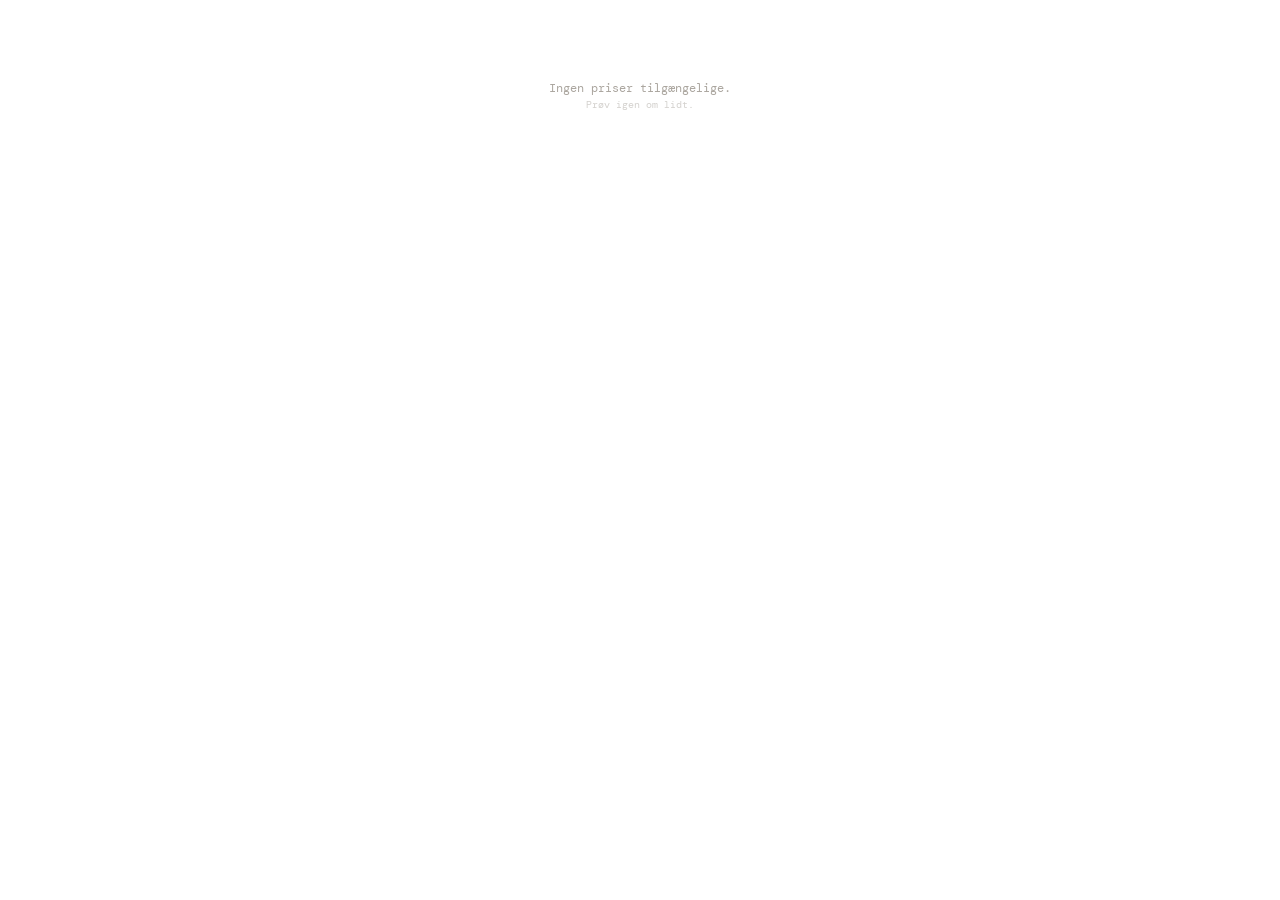
==== index.html @ 05ee074c "Add files via upload" ====
<!DOCTYPE html>
<html lang="da">
<head>
  <meta charset="UTF-8">
  <meta name="viewport" content="width=device-width, initial-scale=1.0">
  <title>Elpris DK2</title>
  <link href="https://fonts.googleapis.com/css2?family=DM+Serif+Display&family=DM+Mono:wght@300;400;500&display=swap" rel="stylesheet">
  <style>
    :root {
      --cream: transparent;
      --ink: #1a1814;
      --ink-soft: #5a5550;
      --ink-faint: #b0ab a4;
      --border: #e2ddd6;
      --low: #3a7d5a;
      --mid: #c07c28;
      --high: #b83c3c;
      --accent: #2a5c8a;
    }

    * { box-sizing: border-box; margin: 0; padding: 0; }

    body {
      font-family: 'DM Mono', monospace;
      background: var(--cream);
      color: var(--ink);
      min-height: 100vh;
      padding: 20px 18px;
    }

    /* Header */
    .header {
      display: flex;
      justify-content: space-between;
      align-items: center;
      margin-bottom: 16px;
    }

    .title {
      font-family: 'DM Serif Display', serif;
      font-size: 20px;
    }

    .subtitle {
      font-size: 9px;
      color: #aaa59e;
      letter-spacing: 0.12em;
      text-transform: uppercase;
      margin-top: 3px;
    }

    .zone-badge {
      font-size: 9px;
      font-weight: 500;
      letter-spacing: 0.1em;
      color: var(--accent);
      border: 1.5px solid var(--accent);
      padding: 3px 8px;
      border-radius: 3px;
    }

    /* Current summary row */
    .summary {
      display: flex;
      align-items: baseline;
      gap: 8px;
      margin-bottom: 16px;
    }

    .big-price {
      font-family: 'DM Serif Display', serif;
      font-size: 58px;
      line-height: 1;
      letter-spacing: -2px;
      transition: color 0.5s;
    }

    .price-unit {
      font-size: 12px;
      color: var(--ink-soft);
    }

    .status-pill {
      margin-left: auto;
      font-size: 10px;
      font-weight: 500;
      letter-spacing: 0.1em;
      text-transform: uppercase;
      padding: 3px 10px;
      border-radius: 20px;
      color: white;
      align-self: center;
    }

    /* Bar list */
    .bar-list {
      display: flex;
      flex-direction: column;
      gap: 3px;
    }

    .bar-row {
      display: flex;
      align-items: center;
      gap: 8px;
      height: 26px;
    }

    .bar-row.is-current {
      background: rgba(0,0,0,0.04);
      border-radius: 3px;
      margin: 0 -4px;
      padding: 0 4px;
    }

    .bar-row.is-midnight {
      margin-top: 6px;
      padding-top: 6px;
      border-top: 1px dashed var(--border);
    }

    .time-label {
      font-size: 10px;
      color: #aaa59e;
      width: 38px;
      flex-shrink: 0;
      text-align: right;
      letter-spacing: 0.03em;
    }

    .bar-row.is-current .time-label {
      color: var(--ink);
      font-weight: 500;
    }

    .bar-track {
      flex: 1;
      height: 16px;
      background: #ece8e0;
      border-radius: 3px;
      overflow: hidden;
      position: relative;
    }

    .bar-fill {
      height: 100%;
      border-radius: 3px;
      transition: width 0.6s ease;
    }

    .bar-row.is-future .bar-fill {
      opacity: 0.5;
    }

    /* "Nu" pulse on current bar */
    .bar-row.is-current .bar-fill::after {
      content: '';
      position: absolute;
      right: 0;
      top: 0;
      height: 100%;
      width: 3px;
      background: rgba(255,255,255,0.6);
      animation: pulse 1.8s ease-in-out infinite;
    }

    @keyframes pulse {
      0%, 100% { opacity: 0; }
      50% { opacity: 1; }
    }

    .price-label {
      font-size: 11px;
      font-weight: 500;
      width: 46px;
      flex-shrink: 0;
      letter-spacing: 0.01em;
    }

    .bar-row.is-current .price-label {
      font-weight: 500;
    }

    .bar-row.is-future .price-label {
      opacity: 0.6;
    }

    /* Midnight label */
    .midnight-tag {
      font-size: 8px;
      color: var(--accent);
      letter-spacing: 0.1em;
      text-transform: uppercase;
      margin-left: auto;
      align-self: center;
    }

    /* Now tag */
    .now-tag {
      font-size: 8px;
      font-weight: 500;
      letter-spacing: 0.1em;
      text-transform: uppercase;
      color: var(--ink);
      background: rgba(0,0,0,0.08);
      padding: 1px 5px;
      border-radius: 10px;
    }

    /* Footer */
    .footer {
      margin-bottom: 14px;
      padding-bottom: 12px;
      border-bottom: 1px solid var(--border);
      display: flex;
      justify-content: space-between;
      align-items: center;
    }

    .stat-value { font-size: 13px; font-weight: 500; }
    .stat-label {
      font-size: 8px;
      color: #aaa59e;
      letter-spacing: 0.1em;
      text-transform: uppercase;
      margin-top: 1px;
    }

    .updated {
      font-size: 8px;
      color: #aaa59e;
      text-align: right;
      line-height: 1.6;
    }

    .current-label {
      font-size: 9px;
      letter-spacing: 0.14em;
      text-transform: uppercase;
      color: #aaa59e;
      margin-bottom: 2px;
    }

    .current-hour-label {
      font-size: 10px;
      color: #aaa59e;
      letter-spacing: 0.04em;
      margin-top: 2px;
    }

    .msg {
      text-align: center;
      padding: 60px;
      color: #aaa59e;
      font-size: 12px;
    }

    @keyframes fadeUp {
      from { opacity: 0; transform: translateY(5px); }
      to   { opacity: 1; transform: translateY(0); }
    }
    .f { opacity: 0; animation: fadeUp 0.4s ease forwards; }
    .f1 { animation-delay: 0.00s; }
    .f2 { animation-delay: 0.07s; }
    .f3 { animation-delay: 0.14s; }
  </style>
</head>
<body>
  <div id="root"><div class="msg">Henter elpriser…</div></div>

  <script>
    const pad = n => String(n).padStart(2, '0');

    function apiUrl(d) {
      return `https://www.elprisenligenu.dk/api/v1/prices/${d.getFullYear()}/${pad(d.getMonth()+1)}-${pad(d.getDate())}_DK2.json`;
    }

    function tomorrow(d) {
      const t = new Date(d);
      t.setDate(t.getDate() + 1);
      return t;
    }

    function colorFor(v, min, max) {
      const r = max > min ? (v - min) / (max - min) : 0.5;
      return r < 0.33 ? 'var(--low)' : r < 0.66 ? 'var(--mid)' : 'var(--high)';
    }

    function statusFor(v, min, max) {
      const r = max > min ? (v - min) / (max - min) : 0.5;
      return r < 0.33 ? 'Lav' : r < 0.66 ? 'Middel' : 'Høj';
    }

    function oere(dkk) { return dkk.toFixed(2).replace('.', ','); }

    async function fetchDay(date) {
      try {
        const res = await fetch(apiUrl(date));
        if (!res.ok) return [];
        return await res.json();
      } catch(e) { return []; }
    }

    async function load() {
      const now = new Date();

      const [todayRecs, tomorrowRecs] = await Promise.all([
        fetchDay(now),
        fetchDay(tomorrow(now))
      ]);

      if (!todayRecs || todayRecs.length === 0) {
        document.getElementById('root').innerHTML =
          '<div class="msg">Ingen priser tilgængelige.<br><small style="opacity:.5">Prøv igen om lidt.</small></div>';
        return;
      }

      const allRecs = [...todayRecs, ...tomorrowRecs]
        .sort((a, b) => new Date(a.time_start) - new Date(b.time_start));

      // Rolling window: current hour → +24h
      const windowStart = new Date(now);
      windowStart.setMinutes(0, 0, 0);
      const windowEnd = new Date(windowStart);
      windowEnd.setHours(windowEnd.getHours() + 24);

      const display = allRecs.filter(r => {
        const t = new Date(r.time_start);
        return t >= windowStart && t < windowEnd;
      });

      const recs = display.length >= 2 ? display : allRecs;

      const prices = recs.map(r => r.DKK_per_kWh);
      const min = Math.min(...prices);
      const max = Math.max(...prices);
      const avg = prices.reduce((a,b) => a+b, 0) / prices.length;

      const cp = recs[0].DKK_per_kWh;
      const color = colorFor(cp, min, max);
      const currentHour = now.getHours();

      const hasTomorrow = tomorrowRecs.length > 0;

      // Build bar rows
      const rows = recs.map((r, i) => {
        const t = new Date(r.time_start);
        const h = t.getHours();
        const timeStr = `${pad(h)}:00`;
        const price = r.DKK_per_kWh;
        const pct = max > min ? ((price - min) / (max - min)) * 85 + 10 : 50;
        const c = colorFor(price, min, max);
        const isCurrent = i === 0;
        const isFuture = i > 0;
        const isMidnight = i > 0 && h === 0;

        let classes = 'bar-row';
        if (isCurrent) classes += ' is-current';
        if (isFuture)  classes += ' is-future';
        if (isMidnight) classes += ' is-midnight';

        const rightTag = isCurrent
          ? `<span class="now-tag">Nu</span>`
          : isMidnight
            ? `<span class="midnight-tag">I morgen</span>`
            : '';

        return `
          <div class="${classes}">
            <div class="time-label">${timeStr}</div>
            <div class="bar-track">
              <div class="bar-fill" style="width:${pct}%;background:${c}"></div>
            </div>
            <div class="price-label" style="color:${c}">${oere(price)}</div>
            ${rightTag}
          </div>`;
      }).join('');

      const dayStr = now.toLocaleDateString('da-DK', { weekday: 'long', day: 'numeric', month: 'long' });
      const updStr = now.toLocaleTimeString('da-DK', { hour: '2-digit', minute: '2-digit' });

      document.getElementById('root').innerHTML = `
        <div class="footer f f1">
          <div>
            <div class="stat-value" style="color:var(--low)">${oere(min)}</div>
            <div class="stat-label">Laveste</div>
          </div>
          <div>
            <div class="stat-value" style="color:var(--ink-soft)">${oere(avg)}</div>
            <div class="stat-label">Gennemsnit</div>
          </div>
          <div>
            <div class="stat-value" style="color:var(--high)">${oere(max)}</div>
            <div class="stat-label">Højeste</div>
          </div>
          <div class="updated">
            Opdateret ${updStr}${!hasTomorrow ? '<br><span style="color:var(--accent)">Morgendagens priser ikke klar endnu</span>' : ''}
          </div>
        </div>

        <div class="summary f f2">
          <div>
            <div class="current-label">Aktuel pris</div>
            <div style="display:flex;align-items:baseline;gap:8px">
              <div class="big-price" style="color:${color}">${oere(cp)}</div>
              <div class="price-unit">kr/kWh</div>
            </div>
            <div class="current-hour-label">${pad(currentHour)}:00 – ${pad(currentHour+1)}:00</div>
          </div>
          <div class="status-pill" style="background:${color}">${statusFor(cp, min, max)} pris</div>
        </div>

        <div class="bar-list f f3">${rows}</div>


      `;
    }

    load();
    setInterval(load, 15 * 60 * 1000);
  </script>
</body>
</html>
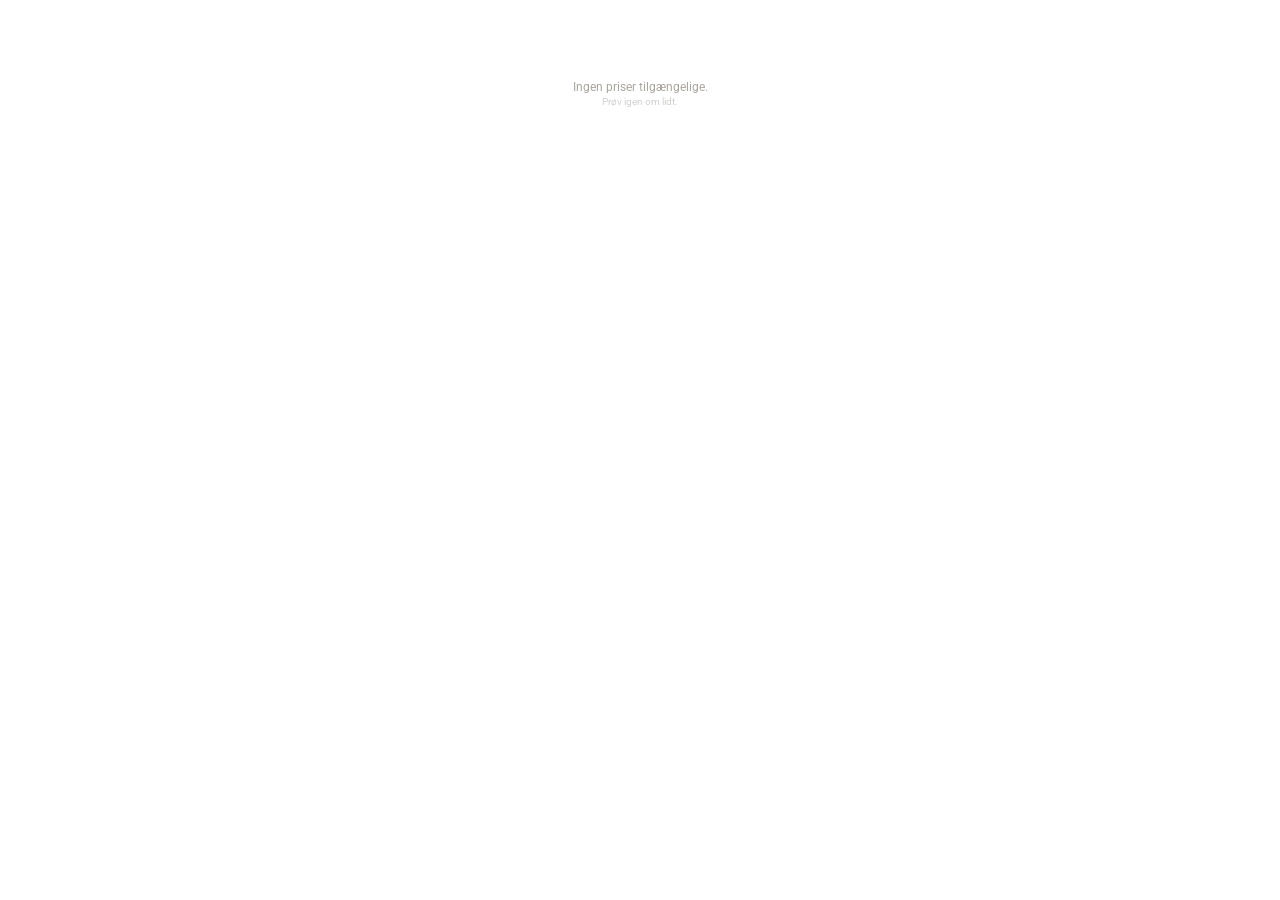
==== commit 6f147bb3: "Add files via upload" ====
--- a/index.html
+++ b/index.html
@@ -4,31 +4,31 @@
   <meta charset="UTF-8">
   <meta name="viewport" content="width=device-width, initial-scale=1.0">
   <title>Elpris DK2</title>
-  <link href="https://fonts.googleapis.com/css2?family=DM+Serif+Display&family=DM+Mono:wght@300;400;500&display=swap" rel="stylesheet">
+  <link href="https://fonts.googleapis.com/css2?family=Roboto:wght@300;400;500;700&display=swap" rel="stylesheet">
   <style>
     :root {
       --cream: transparent;
-      --ink: #1a1814;
-      --ink-soft: #5a5550;
-      --ink-faint: #b0ab a4;
-      --border: #e2ddd6;
-      --low: #3a7d5a;
-      --mid: #c07c28;
-      --high: #b83c3c;
-      --accent: #2a5c8a;
+      --ink: #ffffff;
+      --ink-soft: rgba(255,255,255,0.7);
+      --ink-faint: rgba(255,255,255,0.45);
+      --border: rgba(255,255,255,0.2);
+      --low: #4ecb8a;
+      --mid: #f0a040;
+      --high: #f05555;
+      --accent: #7ab8f5;
     }
 
     * { box-sizing: border-box; margin: 0; padding: 0; }
 
     body {
-      font-family: 'DM Mono', monospace;
+      font-family: 'Roboto', sans-serif;
       background: var(--cream);
       color: var(--ink);
       min-height: 100vh;
       padding: 20px 18px;
     }
 
-    /* Header */
+    /* Header — keep original colors, not white */
     .header {
       display: flex;
       justify-content: space-between;
@@ -37,7 +37,7 @@
     }
 
     .title {
-      font-family: 'DM Serif Display', serif;
+      font-family: 'Roboto', sans-serif;
       font-size: 20px;
     }
 
@@ -62,13 +62,13 @@
     /* Current summary row */
     .summary {
       display: flex;
-      align-items: baseline;
+      align-items: center;
       gap: 8px;
-      margin-bottom: 16px;
+      margin-bottom: 12px;
     }
 
     .big-price {
-      font-family: 'DM Serif Display', serif;
+      font-family: 'Roboto', sans-serif;
       font-size: 58px;
       line-height: 1;
       letter-spacing: -2px;
@@ -96,32 +96,32 @@
     .bar-list {
       display: flex;
       flex-direction: column;
-      gap: 3px;
+      gap: 2px;
     }
 
     .bar-row {
       display: flex;
       align-items: center;
       gap: 8px;
-      height: 26px;
+      height: 18px;
     }
 
     .bar-row.is-current {
-      background: rgba(0,0,0,0.04);
+      background: rgba(255,255,255,0.08);
       border-radius: 3px;
       margin: 0 -4px;
       padding: 0 4px;
     }
 
     .bar-row.is-midnight {
-      margin-top: 6px;
-      padding-top: 6px;
+      margin-top: 5px;
+      padding-top: 5px;
       border-top: 1px dashed var(--border);
     }
 
     .time-label {
       font-size: 10px;
-      color: #aaa59e;
+      color: var(--ink-faint);
       width: 38px;
       flex-shrink: 0;
       text-align: right;
@@ -129,14 +129,14 @@
     }
 
     .bar-row.is-current .time-label {
-      color: var(--ink);
+      color: white;
       font-weight: 500;
     }
 
     .bar-track {
       flex: 1;
-      height: 16px;
-      background: #ece8e0;
+      height: 8px;
+      background: rgba(255,255,255,0.1);
       border-radius: 3px;
       overflow: hidden;
       position: relative;
@@ -149,7 +149,7 @@
     }
 
     .bar-row.is-future .bar-fill {
-      opacity: 0.5;
+      opacity: 0.4;
     }
 
     /* "Nu" pulse on current bar */
@@ -175,6 +175,7 @@
       width: 46px;
       flex-shrink: 0;
       letter-spacing: 0.01em;
+      color: white;
     }
 
     .bar-row.is-current .price-label {
@@ -182,7 +183,7 @@
     }
 
     .bar-row.is-future .price-label {
-      opacity: 0.6;
+      opacity: 0.55;
     }
 
     /* Midnight label */
@@ -201,26 +202,26 @@
       font-weight: 500;
       letter-spacing: 0.1em;
       text-transform: uppercase;
-      color: var(--ink);
-      background: rgba(0,0,0,0.08);
+      color: white;
+      background: rgba(255,255,255,0.15);
       padding: 1px 5px;
       border-radius: 10px;
     }
 
     /* Footer */
     .footer {
-      margin-bottom: 14px;
-      padding-bottom: 12px;
+      margin-bottom: 12px;
+      padding-bottom: 10px;
       border-bottom: 1px solid var(--border);
       display: flex;
       justify-content: space-between;
       align-items: center;
     }
 
-    .stat-value { font-size: 13px; font-weight: 500; }
+    .stat-value { font-size: 13px; font-weight: 500; color: white; }
     .stat-label {
       font-size: 8px;
-      color: #aaa59e;
+      color: var(--ink-faint);
       letter-spacing: 0.1em;
       text-transform: uppercase;
       margin-top: 1px;
@@ -228,7 +229,7 @@
 
     .updated {
       font-size: 8px;
-      color: #aaa59e;
+      color: var(--ink-faint);
       text-align: right;
       line-height: 1.6;
     }
@@ -237,13 +238,13 @@
       font-size: 9px;
       letter-spacing: 0.14em;
       text-transform: uppercase;
-      color: #aaa59e;
+      color: var(--ink-faint);
       margin-bottom: 2px;
     }
 
     .current-hour-label {
       font-size: 10px;
-      color: #aaa59e;
+      color: var(--ink-faint);
       letter-spacing: 0.04em;
       margin-top: 2px;
     }
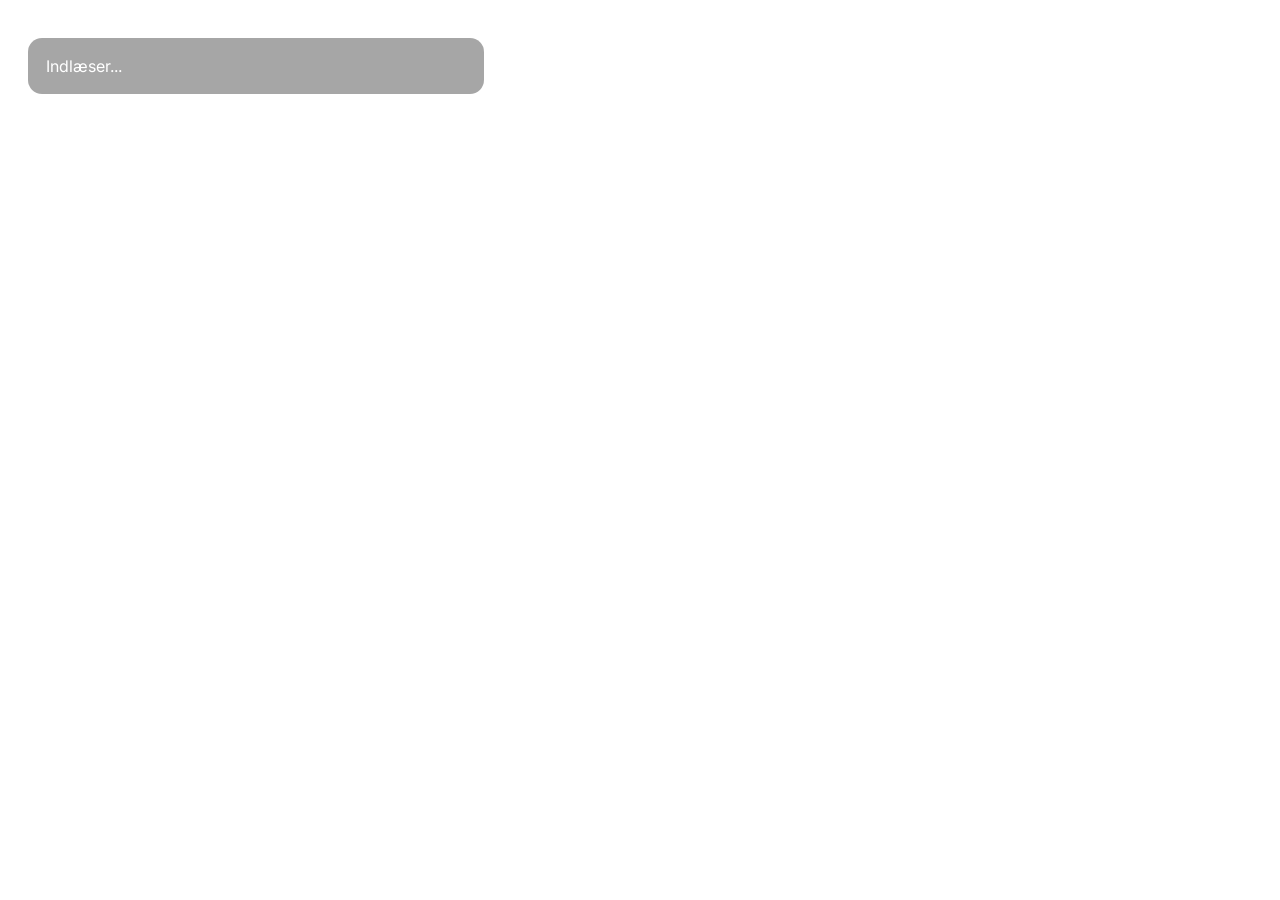
==== commit c81d956b: "Rename Index.html to index.html" ====
--- a/index.html
+++ b/index.html
@@ -1,424 +1,194 @@
 <!DOCTYPE html>
 <html lang="da">
 <head>
-  <meta charset="UTF-8">
-  <meta name="viewport" content="width=device-width, initial-scale=1.0">
-  <title>Elpris DK2</title>
-  <link href="https://fonts.googleapis.com/css2?family=Roboto:wght@300;400;500;700&display=swap" rel="stylesheet">
-  <style>
-    :root {
-      --cream: transparent;
-      --ink: #ffffff;
-      --ink-soft: rgba(255,255,255,0.7);
-      --ink-faint: rgba(255,255,255,0.45);
-      --border: rgba(255,255,255,0.2);
-      --low: #4ecb8a;
-      --mid: #f0a040;
-      --high: #f05555;
-      --accent: #7ab8f5;
-    }
+<meta charset="UTF-8">
+<meta name="viewport" content="width=device-width, initial-scale=1.0">
+<title>Elpris DK2</title>
 
-    * { box-sizing: border-box; margin: 0; padding: 0; }
+<link href="https://fonts.googleapis.com/css2?family=Inter:wght@400;500;600&display=swap" rel="stylesheet">
 
-    body {
-      font-family: 'Roboto', sans-serif;
-      background: var(--cream);
-      color: var(--ink);
-      min-height: 100vh;
-      padding: 20px 18px;
-    }
+<style>
+:root {
+  --bg: rgba(0,0,0,0.35);
+  --text: #fff;
+  --muted: rgba(255,255,255,0.6);
+  --low: #4ecb8a;
+  --mid: #f0a040;
+  --high: #f05555;
+}
 
-    /* Header — keep original colors, not white */
-    .header {
-      display: flex;
-      justify-content: space-between;
-      align-items: center;
-      margin-bottom: 16px;
-    }
+body {
+  font-family: 'Inter', sans-serif;
+  color: var(--text);
+  padding: 20px;
+}
 
-    .title {
-      font-family: 'Roboto', sans-serif;
-      font-size: 20px;
-    }
+/* Container */
+.card {
+  backdrop-filter: blur(10px);
+  background: var(--bg);
+  border-radius: 14px;
+  padding: 18px;
+  max-width: 420px;
+  margin-top: 10px;
+}
 
-    .subtitle {
-      font-size: 9px;
-      color: #aaa59e;
-      letter-spacing: 0.12em;
-      text-transform: uppercase;
-      margin-top: 3px;
-    }
+/* Main price */
+.price-row {
+  display:flex;
+  align-items:flex-end;
+  justify-content:space-between;
+}
 
-    .zone-badge {
-      font-size: 9px;
-      font-weight: 500;
-      letter-spacing: 0.1em;
-      color: var(--accent);
-      border: 1.5px solid var(--accent);
-      padding: 3px 8px;
-      border-radius: 3px;
-    }
+.price {
+  font-size:64px;
+  font-weight:600;
+  letter-spacing:-2px;
+}
 
-    /* Current summary row */
-    .summary {
-      display: flex;
-      align-items: center;
-      gap: 8px;
-      margin-bottom: 12px;
-    }
+.unit {
+  font-size:14px;
+  color: var(--muted);
+  margin-left:6px;
+}
 
-    .big-price {
-      font-family: 'Roboto', sans-serif;
-      font-size: 58px;
-      line-height: 1;
-      letter-spacing: -2px;
-      transition: color 0.5s;
-    }
+.badge {
+  font-size:12px;
+  padding:6px 12px;
+  border-radius:20px;
+  font-weight:500;
+}
 
-    .price-unit {
-      font-size: 12px;
-      color: var(--ink-soft);
-    }
+/* Stats row */
+.stats {
+  display:flex;
+  justify-content:space-between;
+  margin:10px 0 14px;
+  font-size:12px;
+}
 
-    .status-pill {
-      margin-left: auto;
-      font-size: 10px;
-      font-weight: 500;
-      letter-spacing: 0.1em;
-      text-transform: uppercase;
-      padding: 3px 10px;
-      border-radius: 20px;
-      color: white;
-      align-self: center;
-    }
+.stats span {
+  color: var(--muted);
+}
 
-    /* Bar list */
-    .bar-list {
-      display: flex;
-      flex-direction: column;
-      gap: 2px;
-    }
+/* Bars */
+.bar-list {
+  display:flex;
+  flex-direction:column;
+  gap:6px;
+}
 
-    .bar-row {
-      display: flex;
-      align-items: center;
-      gap: 8px;
-      height: 18px;
-    }
+.row {
+  display:flex;
+  align-items:center;
+  gap:8px;
+  font-size:12px;
+}
 
-    .bar-row.is-current {
-      background: rgba(255,255,255,0.08);
-      border-radius: 3px;
-      margin: 0 -4px;
-      padding: 0 4px;
-    }
+.time {
+  width:42px;
+  text-align:right;
+  color: var(--muted);
+}
 
-    .bar-row.is-midnight {
-      margin-top: 5px;
-      padding-top: 5px;
-      border-top: 1px dashed var(--border);
-    }
+.track {
+  flex:1;
+  height:8px;
+  background: rgba(255,255,255,0.08);
+  border-radius:4px;
+  overflow:hidden;
+}
 
-    .time-label {
-      font-size: 10px;
-      color: var(--ink-faint);
-      width: 38px;
-      flex-shrink: 0;
-      text-align: right;
-      letter-spacing: 0.03em;
-    }
+.fill {
+  height:100%;
+  border-radius:4px;
+}
 
-    .bar-row.is-current .time-label {
-      color: white;
-      font-weight: 500;
-    }
+.value {
+  width:48px;
+  text-align:right;
+}
 
-    .bar-track {
-      flex: 1;
-      height: 8px;
-      background: rgba(255,255,255,0.1);
-      border-radius: 3px;
-      overflow: hidden;
-      position: relative;
-    }
+/* cheapest highlight */
+.cheapest {
+  outline: 1px solid var(--low);
+  border-radius:4px;
+}
+</style>
+</head>
 
-    .bar-fill {
-      height: 100%;
-      border-radius: 3px;
-      transition: width 0.6s ease;
-    }
+<body>
 
-    .bar-row.is-future .bar-fill {
-      opacity: 0.4;
-    }
+<div class="card" id="app">Indlæser...</div>
 
-    /* "Nu" pulse on current bar */
-    .bar-row.is-current .bar-fill::after {
-      content: '';
-      position: absolute;
-      right: 0;
-      top: 0;
-      height: 100%;
-      width: 3px;
-      background: rgba(255,255,255,0.6);
-      animation: pulse 1.8s ease-in-out infinite;
-    }
+<script>
+const pad = n => String(n).padStart(2, '0');
 
-    @keyframes pulse {
-      0%, 100% { opacity: 0; }
-      50% { opacity: 1; }
-    }
+function apiUrl(d) {
+  return `https://www.elprisenligenu.dk/api/v1/prices/${d.getFullYear()}/${pad(d.getMonth()+1)}-${pad(d.getDate())}_DK2.json`;
+}
 
-    .price-label {
-      font-size: 11px;
-      font-weight: 500;
-      width: 46px;
-      flex-shrink: 0;
-      letter-spacing: 0.01em;
-      color: white;
-    }
+async function load() {
+  const now = new Date();
+  const res = await fetch(apiUrl(now));
+  const data = await res.json();
 
-    .bar-row.is-current .price-label {
-      font-weight: 500;
-    }
+  const prices = data.map(r => r.DKK_per_kWh);
+  const min = Math.min(...prices);
+  const max = Math.max(...prices);
+  const avg = prices.reduce((a,b)=>a+b,0)/prices.length;
 
-    .bar-row.is-future .price-label {
-      opacity: 0.55;
-    }
+  const current = data[now.getHours()].DKK_per_kWh;
 
-    /* Midnight label */
-    .midnight-tag {
-      font-size: 8px;
-      color: var(--accent);
-      letter-spacing: 0.1em;
-      text-transform: uppercase;
-      margin-left: auto;
-      align-self: center;
-    }
+  function color(v){
+    const r=(v-min)/(max-min);
+    return r<0.33?'var(--low)':r<0.66?'var(--mid)':'var(--high)';
+  }
 
-    /* Now tag */
-    .now-tag {
-      font-size: 8px;
-      font-weight: 500;
-      letter-spacing: 0.1em;
-      text-transform: uppercase;
-      color: white;
-      background: rgba(255,255,255,0.15);
-      padding: 1px 5px;
-      border-radius: 10px;
-    }
+  function format(v){
+    return v.toFixed(2).replace('.',',');
+  }
 
-    /* Footer */
-    .footer {
-      margin-bottom: 12px;
-      padding-bottom: 10px;
-      border-bottom: 1px solid var(--border);
-      display: flex;
-      justify-content: space-between;
-      align-items: center;
-    }
+  // find cheapest hour
+  const cheapestIndex = prices.indexOf(min);
 
-    .stat-value { font-size: 13px; font-weight: 500; color: white; }
-    .stat-label {
-      font-size: 8px;
-      color: var(--ink-faint);
-      letter-spacing: 0.1em;
-      text-transform: uppercase;
-      margin-top: 1px;
-    }
+  const bars = data.map((r,i)=>{
+    const pct = ((r.DKK_per_kWh-min)/(max-min))*100;
+    return `
+      <div class="row ${i===cheapestIndex?'cheapest':''}">
+        <div class="time">${pad(i)}:00</div>
+        <div class="track">
+          <div class="fill" style="width:${pct}%;background:${color(r.DKK_per_kWh)}"></div>
+        </div>
+        <div class="value">${format(r.DKK_per_kWh)}</div>
+      </div>
+    `;
+  }).join('');
 
-    .updated {
-      font-size: 8px;
-      color: var(--ink-faint);
-      text-align: right;
-      line-height: 1.6;
-    }
+  document.getElementById('app').innerHTML = `
+    <div class="price-row">
+      <div>
+        <span class="price" style="color:${color(current)}">${format(current)}</span>
+        <span class="unit">kr/kWh</span>
+      </div>
+      <div class="badge" style="background:${color(current)}">
+        Nu: ${current===min?'Billigst':current===max?'Dyrest':'Normal'}
+      </div>
+    </div>
 
-    .current-label {
-      font-size: 9px;
-      letter-spacing: 0.14em;
-      text-transform: uppercase;
-      color: var(--ink-faint);
-      margin-bottom: 2px;
-    }
+    <div class="stats">
+      <div><span>Lav</span><br>${format(min)}</div>
+      <div><span>Snit</span><br>${format(avg)}</div>
+      <div><span>Høj</span><br>${format(max)}</div>
+    </div>
 
-    .current-hour-label {
-      font-size: 10px;
-      color: var(--ink-faint);
-      letter-spacing: 0.04em;
-      margin-top: 2px;
-    }
+    <div class="bar-list">${bars}</div>
+  `;
+}
 
-    .msg {
-      text-align: center;
-      padding: 60px;
-      color: #aaa59e;
-      font-size: 12px;
-    }
+load();
+setInterval(load, 900000);
+</script>
 
-    @keyframes fadeUp {
-      from { opacity: 0; transform: translateY(5px); }
-      to   { opacity: 1; transform: translateY(0); }
-    }
-    .f { opacity: 0; animation: fadeUp 0.4s ease forwards; }
-    .f1 { animation-delay: 0.00s; }
-    .f2 { animation-delay: 0.07s; }
-    .f3 { animation-delay: 0.14s; }
-  </style>
-</head>
-<body>
-  <div id="root"><div class="msg">Henter elpriser…</div></div>
-
-  <script>
-    const pad = n => String(n).padStart(2, '0');
-
-    function apiUrl(d) {
-      return `https://www.elprisenligenu.dk/api/v1/prices/${d.getFullYear()}/${pad(d.getMonth()+1)}-${pad(d.getDate())}_DK2.json`;
-    }
-
-    function tomorrow(d) {
-      const t = new Date(d);
-      t.setDate(t.getDate() + 1);
-      return t;
-    }
-
-    function colorFor(v, min, max) {
-      const r = max > min ? (v - min) / (max - min) : 0.5;
-      return r < 0.33 ? 'var(--low)' : r < 0.66 ? 'var(--mid)' : 'var(--high)';
-    }
-
-    function statusFor(v, min, max) {
-      const r = max > min ? (v - min) / (max - min) : 0.5;
-      return r < 0.33 ? 'Lav' : r < 0.66 ? 'Middel' : 'Høj';
-    }
-
-    function oere(dkk) { return dkk.toFixed(2).replace('.', ','); }
-
-    async function fetchDay(date) {
-      try {
-        const res = await fetch(apiUrl(date));
-        if (!res.ok) return [];
-        return await res.json();
-      } catch(e) { return []; }
-    }
-
-    async function load() {
-      const now = new Date();
-
-      const [todayRecs, tomorrowRecs] = await Promise.all([
-        fetchDay(now),
-        fetchDay(tomorrow(now))
-      ]);
-
-      if (!todayRecs || todayRecs.length === 0) {
-        document.getElementById('root').innerHTML =
-          '<div class="msg">Ingen priser tilgængelige.<br><small style="opacity:.5">Prøv igen om lidt.</small></div>';
-        return;
-      }
-
-      const allRecs = [...todayRecs, ...tomorrowRecs]
-        .sort((a, b) => new Date(a.time_start) - new Date(b.time_start));
-
-      // Rolling window: current hour → +24h
-      const windowStart = new Date(now);
-      windowStart.setMinutes(0, 0, 0);
-      const windowEnd = new Date(windowStart);
-      windowEnd.setHours(windowEnd.getHours() + 24);
-
-      const display = allRecs.filter(r => {
-        const t = new Date(r.time_start);
-        return t >= windowStart && t < windowEnd;
-      });
-
-      const recs = display.length >= 2 ? display : allRecs;
-
-      const prices = recs.map(r => r.DKK_per_kWh);
-      const min = Math.min(...prices);
-      const max = Math.max(...prices);
-      const avg = prices.reduce((a,b) => a+b, 0) / prices.length;
-
-      const cp = recs[0].DKK_per_kWh;
-      const color = colorFor(cp, min, max);
-      const currentHour = now.getHours();
-
-      const hasTomorrow = tomorrowRecs.length > 0;
-
-      // Build bar rows
-      const rows = recs.map((r, i) => {
-        const t = new Date(r.time_start);
-        const h = t.getHours();
-        const timeStr = `${pad(h)}:00`;
-        const price = r.DKK_per_kWh;
-        const pct = max > min ? ((price - min) / (max - min)) * 85 + 10 : 50;
-        const c = colorFor(price, min, max);
-        const isCurrent = i === 0;
-        const isFuture = i > 0;
-        const isMidnight = i > 0 && h === 0;
-
-        let classes = 'bar-row';
-        if (isCurrent) classes += ' is-current';
-        if (isFuture)  classes += ' is-future';
-        if (isMidnight) classes += ' is-midnight';
-
-        const rightTag = isCurrent
-          ? `<span class="now-tag">Nu</span>`
-          : isMidnight
-            ? `<span class="midnight-tag">I morgen</span>`
-            : '';
-
-        return `
-          <div class="${classes}">
-            <div class="time-label">${timeStr}</div>
-            <div class="bar-track">
-              <div class="bar-fill" style="width:${pct}%;background:${c}"></div>
-            </div>
-            <div class="price-label" style="color:${c}">${oere(price)}</div>
-            ${rightTag}
-          </div>`;
-      }).join('');
-
-      const dayStr = now.toLocaleDateString('da-DK', { weekday: 'long', day: 'numeric', month: 'long' });
-      const updStr = now.toLocaleTimeString('da-DK', { hour: '2-digit', minute: '2-digit' });
-
-      document.getElementById('root').innerHTML = `
-        <div class="footer f f1">
-          <div>
-            <div class="stat-value" style="color:var(--low)">${oere(min)}</div>
-            <div class="stat-label">Laveste</div>
-          </div>
-          <div>
-            <div class="stat-value" style="color:var(--ink-soft)">${oere(avg)}</div>
-            <div class="stat-label">Gennemsnit</div>
-          </div>
-          <div>
-            <div class="stat-value" style="color:var(--high)">${oere(max)}</div>
-            <div class="stat-label">Højeste</div>
-          </div>
-          <div class="updated">
-            Opdateret ${updStr}${!hasTomorrow ? '<br><span style="color:var(--accent)">Morgendagens priser ikke klar endnu</span>' : ''}
-          </div>
-        </div>
-
-        <div class="summary f f2">
-          <div>
-            <div class="current-label">Aktuel pris</div>
-            <div style="display:flex;align-items:baseline;gap:8px">
-              <div class="big-price" style="color:${color}">${oere(cp)}</div>
-              <div class="price-unit">kr/kWh</div>
-            </div>
-            <div class="current-hour-label">${pad(currentHour)}:00 – ${pad(currentHour+1)}:00</div>
-          </div>
-          <div class="status-pill" style="background:${color}">${statusFor(cp, min, max)} pris</div>
-        </div>
-
-        <div class="bar-list f f3">${rows}</div>
-
-
-      `;
-    }
-
-    load();
-    setInterval(load, 15 * 60 * 1000);
-  </script>
 </body>
 </html>
